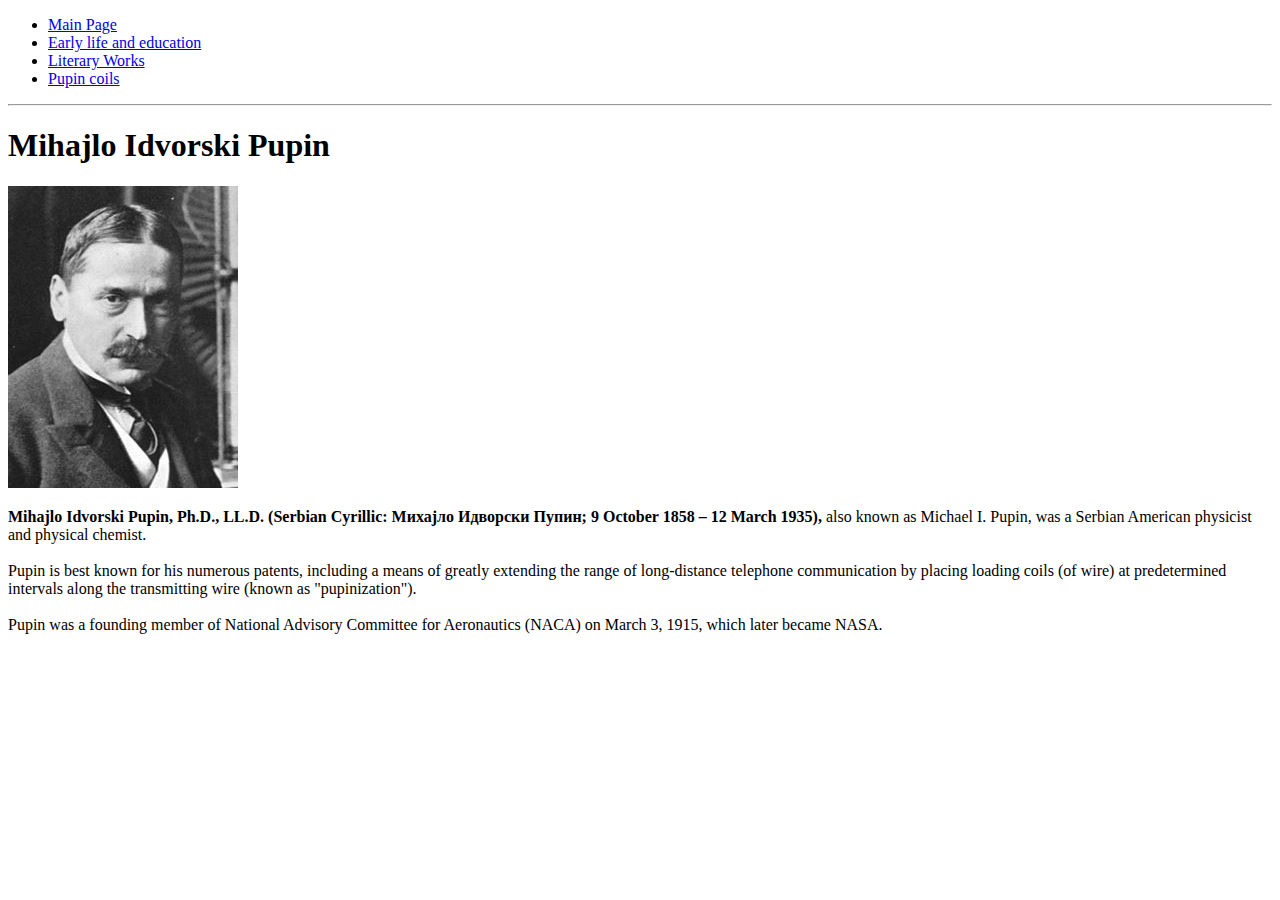
==== pupin/index.html @ 51914431 "zadatak 2" ====
<!DOCTYPE html>
<html lang="en">
<head>
    <meta charset="UTF-8">
    <meta name="viewport" content="width=device-width, initial-scale=1.0">
    <title>Mihajlo Pupin</title>
</head>
<body>
    <ul>
        <li><a href="index.html">Main Page</a></li>
        <li><a href="early.html">Early life and education</a></li>
        <li><a href="work.html">Literary Works</a></li>
        <li><a href="pupin.html">Pupin coils</a></li>
    </ul>
    <hr>
    <h1>Mihajlo Idvorski Pupin</h1>
    <img src="../pupin/img/pupin.jpg" alt="Pupin Slika"> 
    <p><b>Mihajlo Idvorski Pupin, Ph.D., LL.D. (Serbian Cyrillic: Михајло Идворски Пупин; 9 October 1858 – 12 March 1935),</b> also known as Michael I. Pupin, was a Serbian American physicist and physical chemist.<br>
        <br>
        Pupin is best known for his numerous patents, including a means of greatly extending the range of long-distance telephone communication by placing loading coils (of wire) at predetermined intervals along the transmitting wire (known as "pupinization").<br>
        <br>
        Pupin was a founding member of National Advisory Committee for Aeronautics (NACA) on March 3, 1915, which later became NASA. </p>
    
</body>
</html>
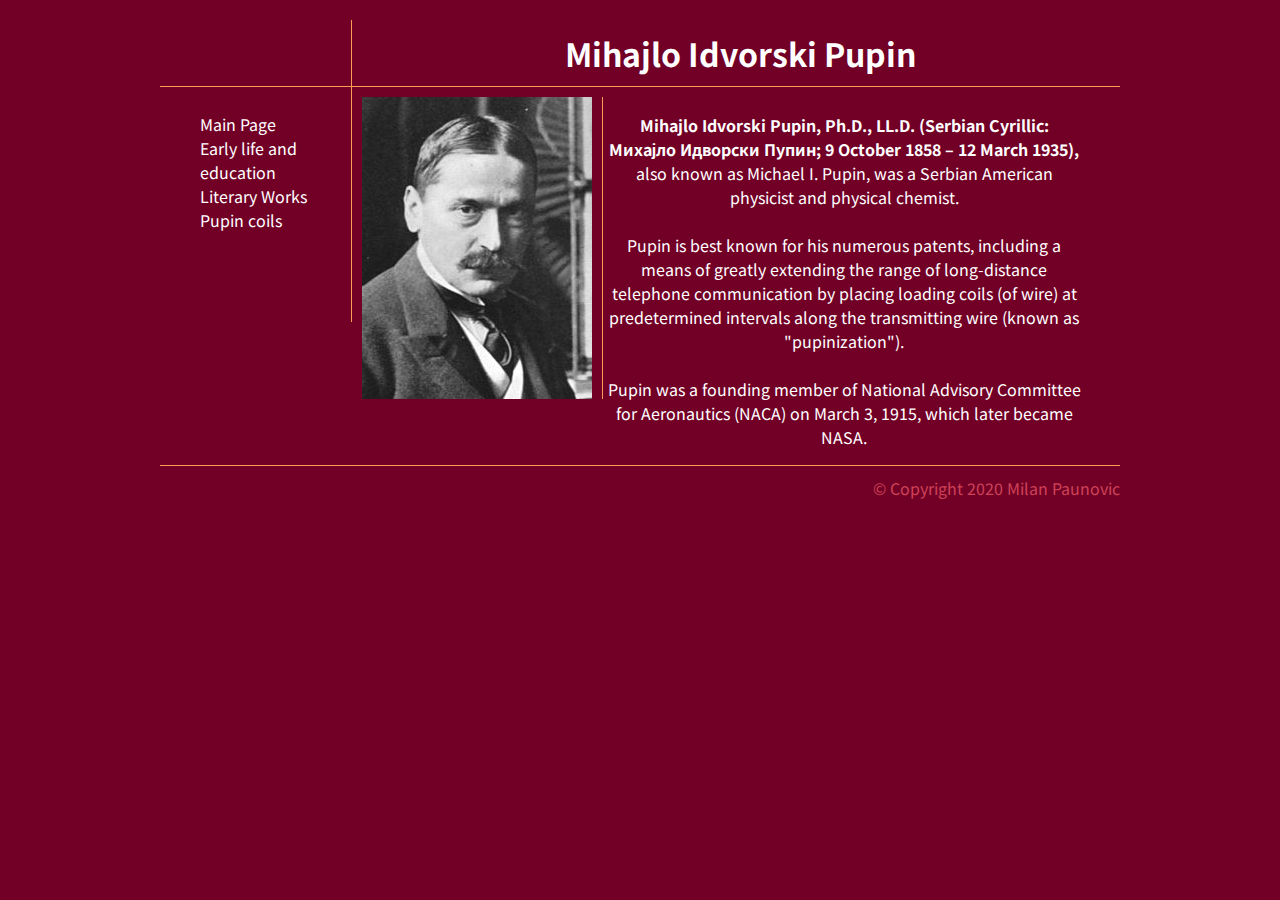
==== commit 87c72bee: "drugideo" ====
--- a/pupin/index.html
+++ b/pupin/index.html
@@ -1,25 +1,44 @@
 <!DOCTYPE html>
 <html lang="en">
+
 <head>
     <meta charset="UTF-8">
     <meta name="viewport" content="width=device-width, initial-scale=1.0">
     <title>Mihajlo Pupin</title>
+    <link rel="stylesheet" href="style/styles.css">
+    <link rel="preconnect" href="https://fonts.gstatic.com">
+    <link rel="preconnect" href="https://fonts.gstatic.com">
+    <link href="https://fonts.googleapis.com/css2?family=Noto+Sans+JP:wght@400;700&display=swap" rel="stylesheet">
 </head>
+
 <body>
-    <ul>
-        <li><a href="index.html">Main Page</a></li>
-        <li><a href="early.html">Early life and education</a></li>
-        <li><a href="work.html">Literary Works</a></li>
-        <li><a href="pupin.html">Pupin coils</a></li>
-    </ul>
-    <hr>
-    <h1>Mihajlo Idvorski Pupin</h1>
-    <img src="../pupin/img/pupin.jpg" alt="Pupin Slika"> 
-    <p><b>Mihajlo Idvorski Pupin, Ph.D., LL.D. (Serbian Cyrillic: Михајло Идворски Пупин; 9 October 1858 – 12 March 1935),</b> also known as Michael I. Pupin, was a Serbian American physicist and physical chemist.<br>
+    <nav>
+        <ul>
+            <li><a href="index.html">Main Page</a></li>
+            <li><a href="early.html">Early life and education</a></li>
+            <li><a href="work.html">Literary Works</a></li>
+            <li><a href="pupin.html">Pupin coils</a></li>
+        </ul>
+    </nav>
+
+    <h1 class="naslovi">Mihajlo Idvorski Pupin</h1>
+
+
+    <img class="slika" src="../pupin/img/pupin.jpg" alt="Pupin Slika">
+    <p class="text1"><b>Mihajlo Idvorski Pupin, Ph.D., LL.D. (Serbian Cyrillic: Михајло Идворски Пупин; 9 October 1858 –
+            12 March
+            1935),</b> also known as Michael I. Pupin, was a Serbian American physicist and physical chemist.<br>
         <br>
-        Pupin is best known for his numerous patents, including a means of greatly extending the range of long-distance telephone communication by placing loading coils (of wire) at predetermined intervals along the transmitting wire (known as "pupinization").<br>
+        Pupin is best known for his numerous patents, including a means of greatly extending the range of
+        long-distance telephone communication by placing loading coils (of wire) at predetermined intervals along
+        the transmitting wire (known as "pupinization").<br>
         <br>
-        Pupin was a founding member of National Advisory Committee for Aeronautics (NACA) on March 3, 1915, which later became NASA. </p>
-    
+        Pupin was a founding member of National Advisory Committee for Aeronautics (NACA) on March 3, 1915, which
+        later became NASA. </p>
+    <footer>
+        &copy; Copyright 2020 Milan Paunovic
+    </footer>
+
 </body>
+
 </html>--- a/pupin/style/styles.css
+++ b/pupin/style/styles.css
@@ -0,0 +1,166 @@
+body{
+    padding-top: 20px;
+    width: 960px;
+    margin: auto;
+    background-color: #720026;
+    font-family: 'Noto Sans JP', sans-serif;
+}
+
+/*global nav */
+nav{
+    float: left;
+    width: 20%;
+    border-right: 1px solid #FF9B54;
+    height: 302px;
+    margin-right: 10px;
+    box-sizing: border-box;
+    position: sticky;
+
+}
+nav ul{
+    padding-top: 40%;
+    height: 302px;
+}
+
+nav ul li{
+    list-style-type: none;
+}
+
+nav ul li a{
+    text-decoration: none;
+    color: white;
+    
+}
+
+nav ul li a:active, a:hover{
+    color: #FF9B54;
+
+}
+/*footer global */
+
+footer{
+    clear: both;
+    margin-top: 10px;
+    border-top: 1px solid #FF9B54;
+    padding-top: 10px;
+    color: #CE4257;
+    text-align: right;
+}
+
+/*index.html */
+
+.naslovi{
+    padding-bottom: 10px;
+    text-align: center;
+    color: white;
+    margin: 10px auto;
+    border-bottom: 1px solid #FF9B54;
+}
+
+.slika{
+    float:left;
+    padding-right: 10px;
+    border-right: 1px solid #FF9B54;
+    box-sizing: border-box;
+
+}
+
+
+.text1{
+    float: left;
+    color: white;
+    text-align: center;
+    vertical-align: middle;
+    width: 50%;
+  height: auto;
+padding-left: 2px;
+    box-sizing: border-box;
+}
+
+/*Early.html */
+
+.tekstearly{
+    float: left;
+
+    width: 70%;
+    box-sizing: border-box;
+}
+.tekstearly .tekst2{
+    color:white
+}
+
+.naslovearly{
+    color: white;
+}
+
+.uni{
+    border-radius: 50%;
+}
+
+/* work */
+.work{
+    float: left;
+    width: 70%;
+    box-sizing: border-box;
+    color: white;
+}
+
+table {
+    float: right;
+    font-family: arial, sans-serif;
+    border-collapse: collapse;
+    width: 79%;
+    margin-bottom: 10px;
+  }
+   
+  th {
+    padding: 18px;
+  }
+   
+  td {
+    padding: 12px;
+  }
+   
+  th,td {
+    border: solid 1px #CE4257;
+  }
+   
+  tr {
+    background-color: #f78b9b;
+    color:white
+  }
+   
+  tr.even {
+    background-color: #CE4257;
+    color: white;
+  }
+   
+  #naslov {
+    background-color: #FF9B54;
+    color: #CE4257;
+  }
+
+  /* pupin coils */
+
+
+
+  .pupin{
+      float: left;
+      width: 30%;
+      box-sizing: border-box;
+      margin-bottom: 10px;
+      padding-right: 10px;
+      border-right: 1px solid #FF9B54;
+      box-sizing: border-box;
+  }
+
+  .tekstpupin{
+    float: left;
+    color: white;
+    padding-top: 80px;
+    text-align: center;
+    width: 46%;
+    height: 302px;
+    box-sizing: border-box;
+
+  }